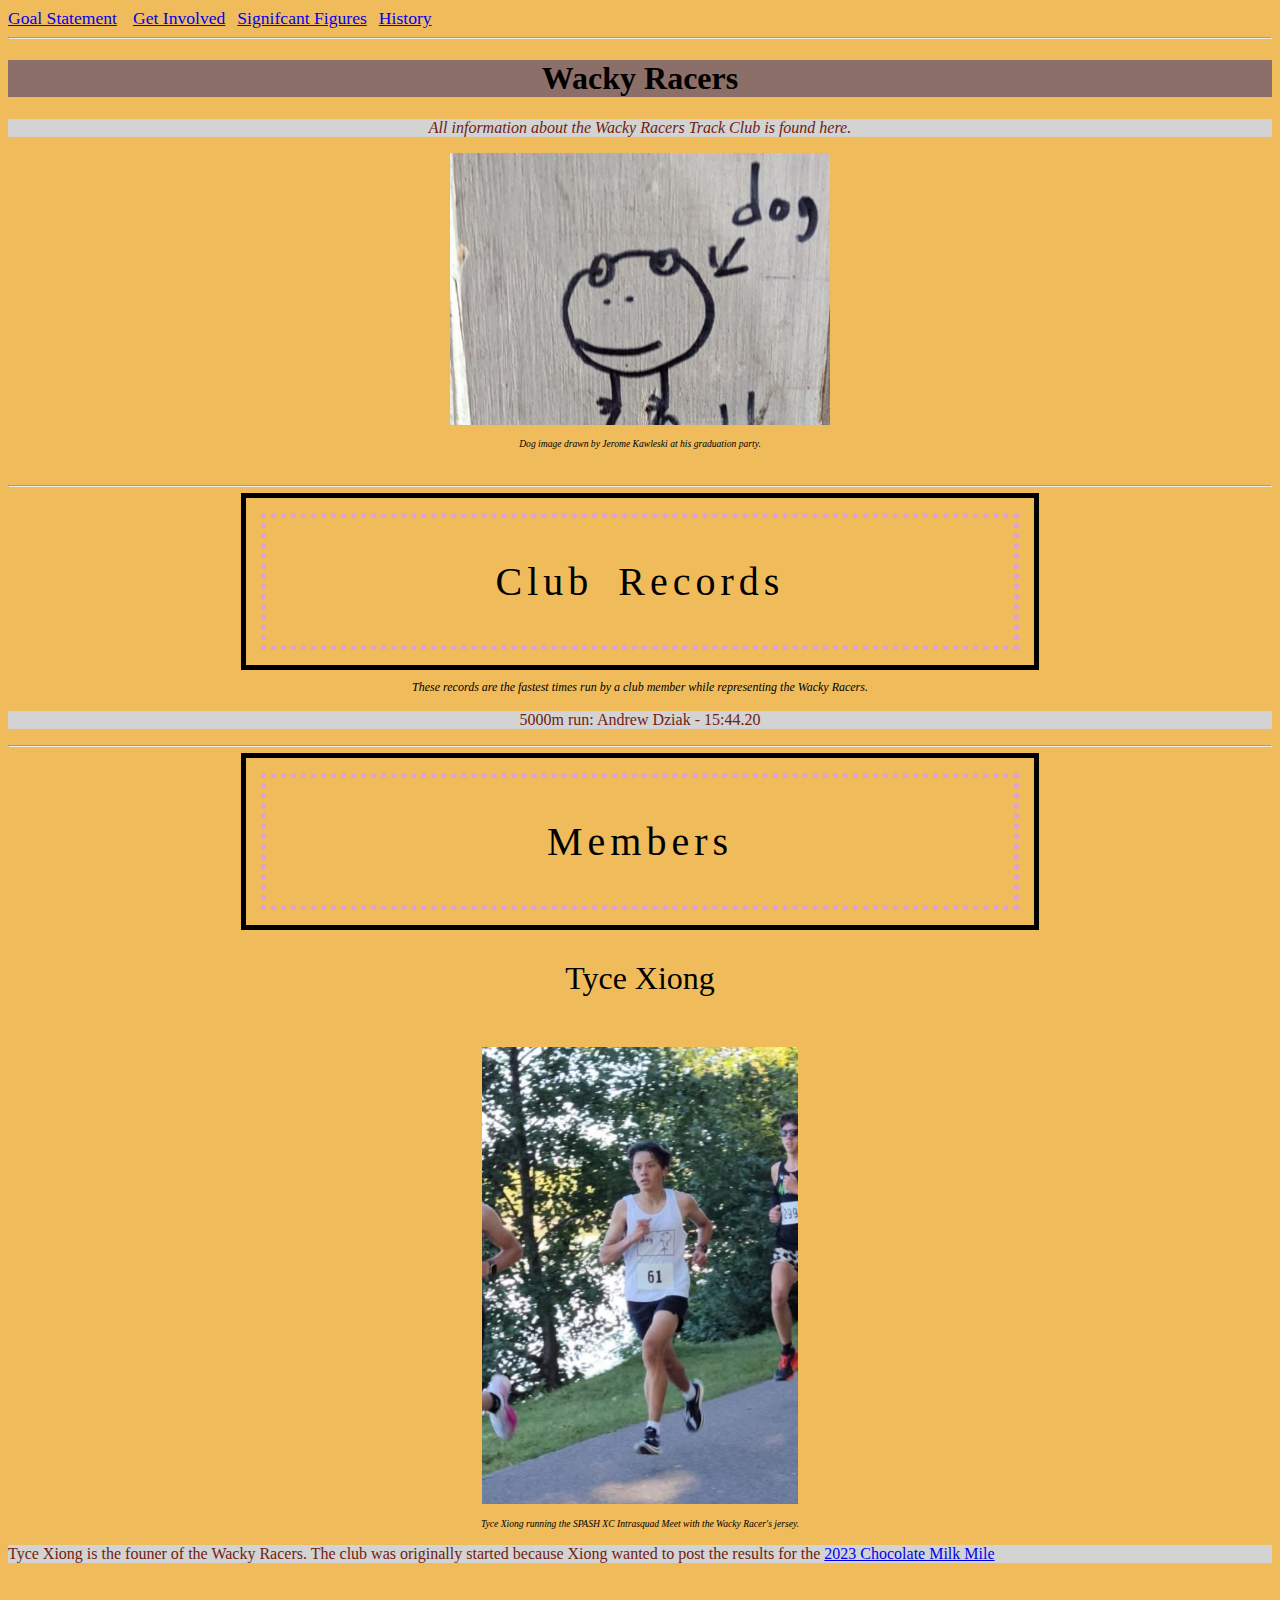
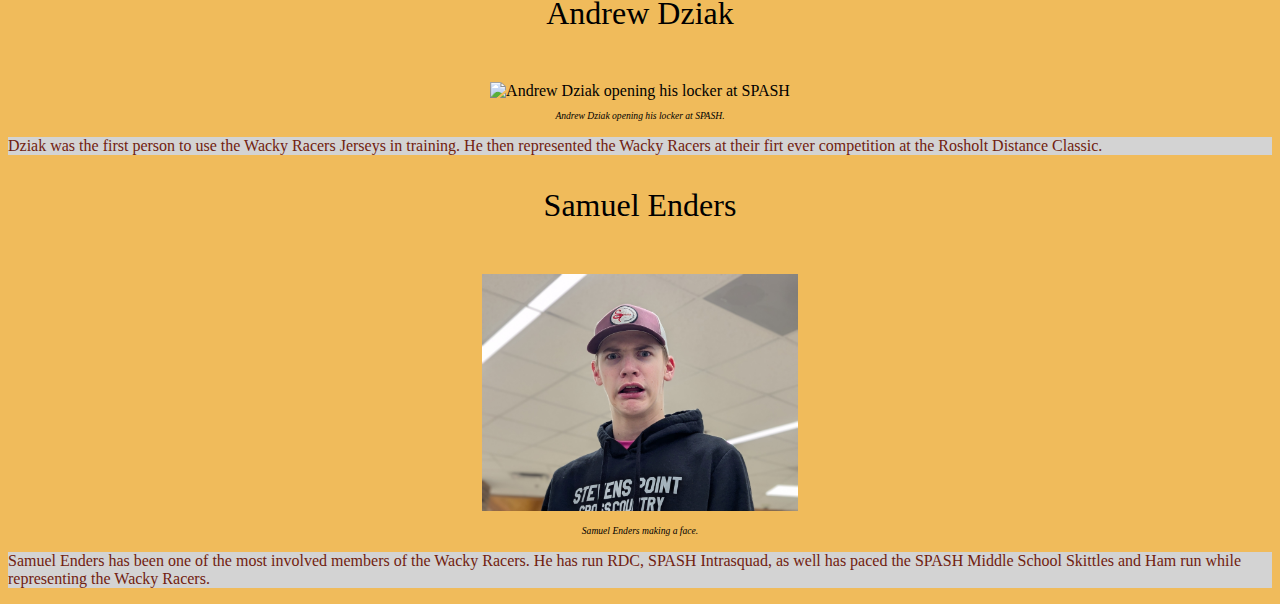
==== 6thPage.html @ 95e15a4b "6th page" ====
<!--
Tyce Xiong
Started 2/5/2025
-->
<!DOCTYPE html>
<html>
	<head>
		<title>Dog - Wacky Racers</title>
		
		<style>
			div{
				outline-style:solid;
				outline-width:5px;
				border: 5px dotted plum;
				letter-spacing:5px;
				word-spacing:10px;
				margin-left:20%;
				margin-right:20%;
				font-size:250%;
				outline-offset:15px;
			}
		</style>
	</head>
	
	<body style = "background-color:rgb(240, 187, 91);font-family:Verdana">
		<a href = "Goal.html" style = "font-size:110%">Goal Statement</a> &nbsp&nbsp
		<a href = "Involved.html" style = "font-size:110%">Get Involved</a>&nbsp&nbsp
		<a href = "Significant.html" style = "font-size:110%">Signifcant Figures</a>&nbsp&nbsp
		<a href = "History.html" style = "font-size:110%">History</a>&nbsp&nbsp
		
		<hr>
		
		<h1 align = "center" style = "background-color:rgb(140, 111, 104)">Wacky Racers</h1>
		<center>
			<p style = "background-color:LightGrey;color:hsl(11, 77%, 25%)">
				<i>All information about the Wacky Racers Track Club is found here.</i>
			</p>
		</center>
		<center>
			<a href = "index.html">
				<img style = "width:30%; height:30%;" src = "images/wall-dog-crop.jpg" alt = "The Dog Drawn by Jerome Kawleski">
			</a>
            <p style = "font-size:60%"><i>Dog image drawn by Jerome Kawleski at his graduation party.</i></p>
		</center>
		
		<br>
		<hr>
		<br>
		
		<center><div><p>Club Records</p></div><br>
		<p style = "font-size:75%"><i>These records are the fastest times run by a club member while representing the Wacky Racers.</i></p>
		<p style = "background-color:LightGrey;color:hsl(11, 77%, 25%)">
			5000m run: Andrew Dziak - 15:44.20
		</p></center>
		<hr>
		<br>
		
		<center><div><p>Members</p></div><br></center>
		
		<center> <p style = "font-size:200%;">Tyce Xiong</p><br>
		<img style = "width:25%; height:25%;" src = "images/tyce-intrasquad.png" alt = "Tyce Xiong"><br>
		<p style = "font-size:60%"><i>Tyce Xiong running the SPASH XC Intrasquad Meet with the Wacky Racer's jersey.</i></p></center>
		<p style = "background-color:LightGrey;color:hsl(11, 77%, 25%)">Tyce Xiong is the founer of the Wacky Racers. The club was originally started because Xiong wanted to post the results for the <a href = "https://www.athletic.net/TrackAndField/meet/520307/results">2023 Chocolate Milk Mile</a></p>
		
		<center><p style = "font-size:200%">Andrew Dziak</p><br>
		<img style = "width:25%; height:25%;" src = "images/andrew-locker.jpg" alt = "Andrew Dziak opening his locker at SPASH"><br>
		<p style = "font-size:60%"><i>Andrew Dziak opening his locker at SPASH.</i></p></center>
		<p style = "background-color:LightGrey;color:hsl(11, 77%, 25%)">Dziak was the first person to use the Wacky Racers Jerseys in training. He then represented the Wacky Racers at their firt ever competition at the Rosholt Distance Classic.</p>
		</center>
		
		<center><p style = "font-size:200%">Samuel Enders</p><br>
		<img style = "width:25%; height:25%;" src = "images/Sam.jpg" alt = "Samuel Enders making a face."><br>
		<p style = "font-size:60%"><i>Samuel Enders making a face.</i></p></center>
		<p style = "background-color:LightGrey;color:hsl(11, 77%, 25%)">Samuel Enders has been one of the most involved members of the Wacky Racers. He has run RDC, SPASH Intrasquad, as well has paced the SPASH Middle School Skittles and Ham run while representing the Wacky Racers.</p>
	</body>
</html>
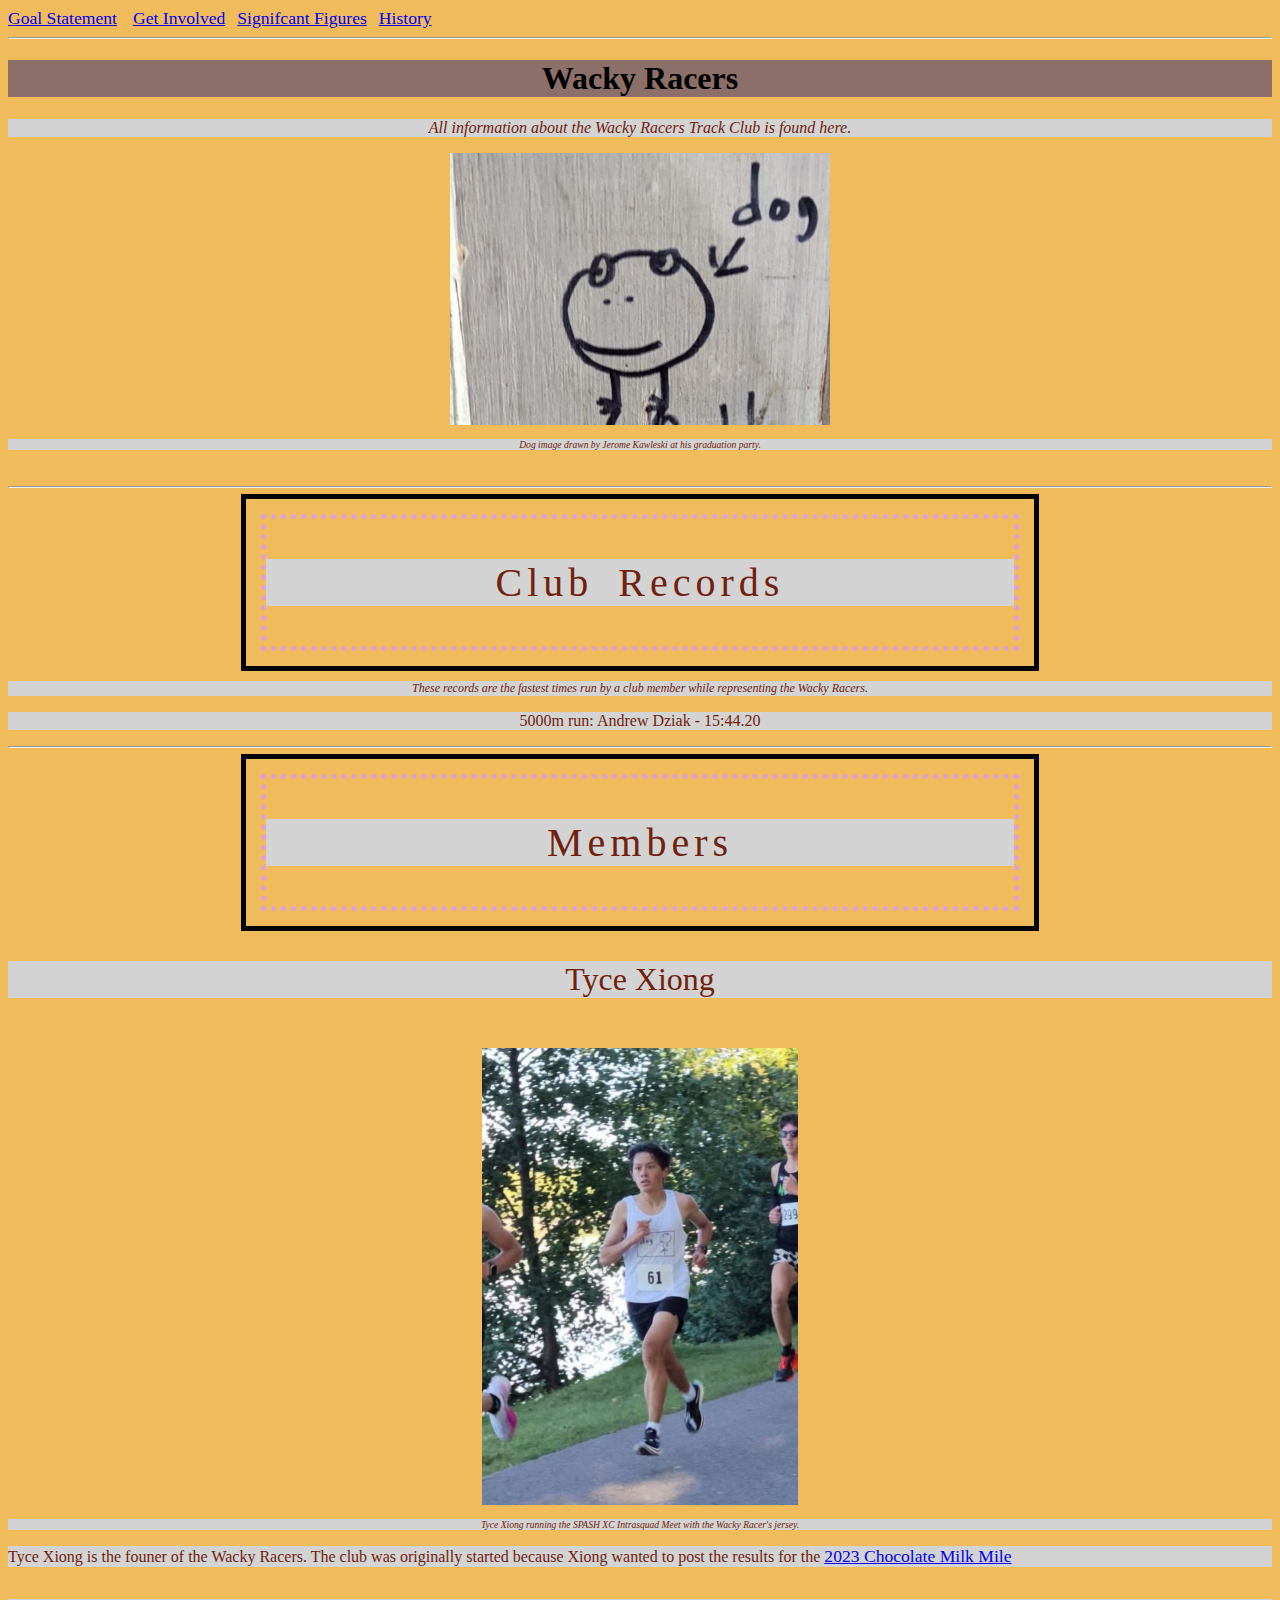
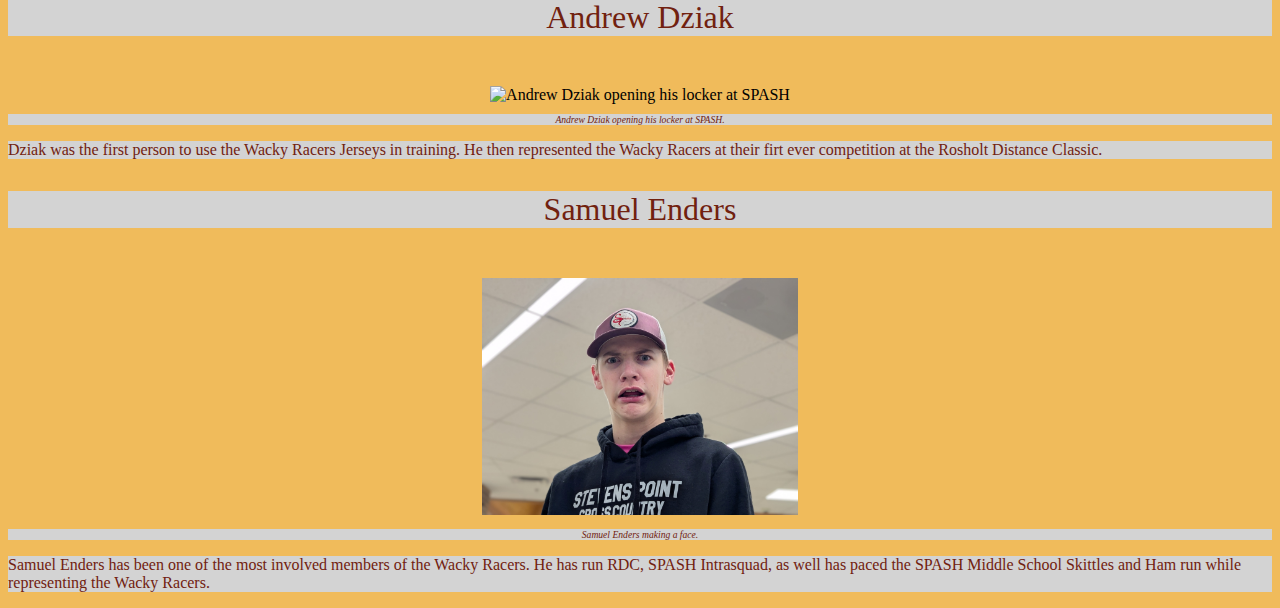
==== commit 66181041: "6th page clean up" ====
--- a/6thPage.html
+++ b/6thPage.html
@@ -7,6 +7,8 @@
 	<head>
 		<title>Dog - Wacky Racers</title>
 		
+		<link rel = "stylesheet" href = "dogStyle.css">
+
 		<style>
 			div{
 				outline-style:solid;
@@ -23,16 +25,16 @@
 	</head>
 	
 	<body style = "background-color:rgb(240, 187, 91);font-family:Verdana">
-		<a href = "Goal.html" style = "font-size:110%">Goal Statement</a> &nbsp&nbsp
-		<a href = "Involved.html" style = "font-size:110%">Get Involved</a>&nbsp&nbsp
-		<a href = "Significant.html" style = "font-size:110%">Signifcant Figures</a>&nbsp&nbsp
-		<a href = "History.html" style = "font-size:110%">History</a>&nbsp&nbsp
+		<a href = "Goal.html">Goal Statement</a> &nbsp&nbsp
+		<a href = "Involved.html">Get Involved</a>&nbsp&nbsp
+		<a href = "Significant.html">Signifcant Figures</a>&nbsp&nbsp
+		<a href = "History.html">History</a>&nbsp&nbsp
 		
 		<hr>
 		
-		<h1 align = "center" style = "background-color:rgb(140, 111, 104)">Wacky Racers</h1>
+		<h1 align = "center">Wacky Racers</h1>
 		<center>
-			<p style = "background-color:LightGrey;color:hsl(11, 77%, 25%)">
+			<p>
 				<i>All information about the Wacky Racers Track Club is found here.</i>
 			</p>
 		</center>
@@ -49,7 +51,7 @@
 		
 		<center><div><p>Club Records</p></div><br>
 		<p style = "font-size:75%"><i>These records are the fastest times run by a club member while representing the Wacky Racers.</i></p>
-		<p style = "background-color:LightGrey;color:hsl(11, 77%, 25%)">
+		<p>
 			5000m run: Andrew Dziak - 15:44.20
 		</p></center>
 		<hr>
@@ -60,17 +62,17 @@
 		<center> <p style = "font-size:200%;">Tyce Xiong</p><br>
 		<img style = "width:25%; height:25%;" src = "images/tyce-intrasquad.png" alt = "Tyce Xiong"><br>
 		<p style = "font-size:60%"><i>Tyce Xiong running the SPASH XC Intrasquad Meet with the Wacky Racer's jersey.</i></p></center>
-		<p style = "background-color:LightGrey;color:hsl(11, 77%, 25%)">Tyce Xiong is the founer of the Wacky Racers. The club was originally started because Xiong wanted to post the results for the <a href = "https://www.athletic.net/TrackAndField/meet/520307/results">2023 Chocolate Milk Mile</a></p>
+		<p>Tyce Xiong is the founer of the Wacky Racers. The club was originally started because Xiong wanted to post the results for the <a href = "https://www.athletic.net/TrackAndField/meet/520307/results">2023 Chocolate Milk Mile</a></p>
 		
 		<center><p style = "font-size:200%">Andrew Dziak</p><br>
 		<img style = "width:25%; height:25%;" src = "images/andrew-locker.jpg" alt = "Andrew Dziak opening his locker at SPASH"><br>
 		<p style = "font-size:60%"><i>Andrew Dziak opening his locker at SPASH.</i></p></center>
-		<p style = "background-color:LightGrey;color:hsl(11, 77%, 25%)">Dziak was the first person to use the Wacky Racers Jerseys in training. He then represented the Wacky Racers at their firt ever competition at the Rosholt Distance Classic.</p>
+		<p>Dziak was the first person to use the Wacky Racers Jerseys in training. He then represented the Wacky Racers at their firt ever competition at the Rosholt Distance Classic.</p>
 		</center>
 		
 		<center><p style = "font-size:200%">Samuel Enders</p><br>
 		<img style = "width:25%; height:25%;" src = "images/Sam.jpg" alt = "Samuel Enders making a face."><br>
 		<p style = "font-size:60%"><i>Samuel Enders making a face.</i></p></center>
-		<p style = "background-color:LightGrey;color:hsl(11, 77%, 25%)">Samuel Enders has been one of the most involved members of the Wacky Racers. He has run RDC, SPASH Intrasquad, as well has paced the SPASH Middle School Skittles and Ham run while representing the Wacky Racers.</p>
+		<p>Samuel Enders has been one of the most involved members of the Wacky Racers. He has run RDC, SPASH Intrasquad, as well has paced the SPASH Middle School Skittles and Ham run while representing the Wacky Racers.</p>
 	</body>
 </html>--- a/dogStyle.css
+++ b/dogStyle.css
@@ -0,0 +1,21 @@
+/*default for normal text*/
+p{
+    background-color:LightGrey;
+    color:hsl(11, 77%, 25%)
+}
+
+/*Heading of each page*/
+h1{
+    background-color:rgb(140, 111, 104);
+}
+
+/*body background color*/
+body{
+    background-color:rgb(240, 187, 91);
+    font-family:Verdana;
+}
+
+/*top link format*/
+a{
+    font-size:110%;
+}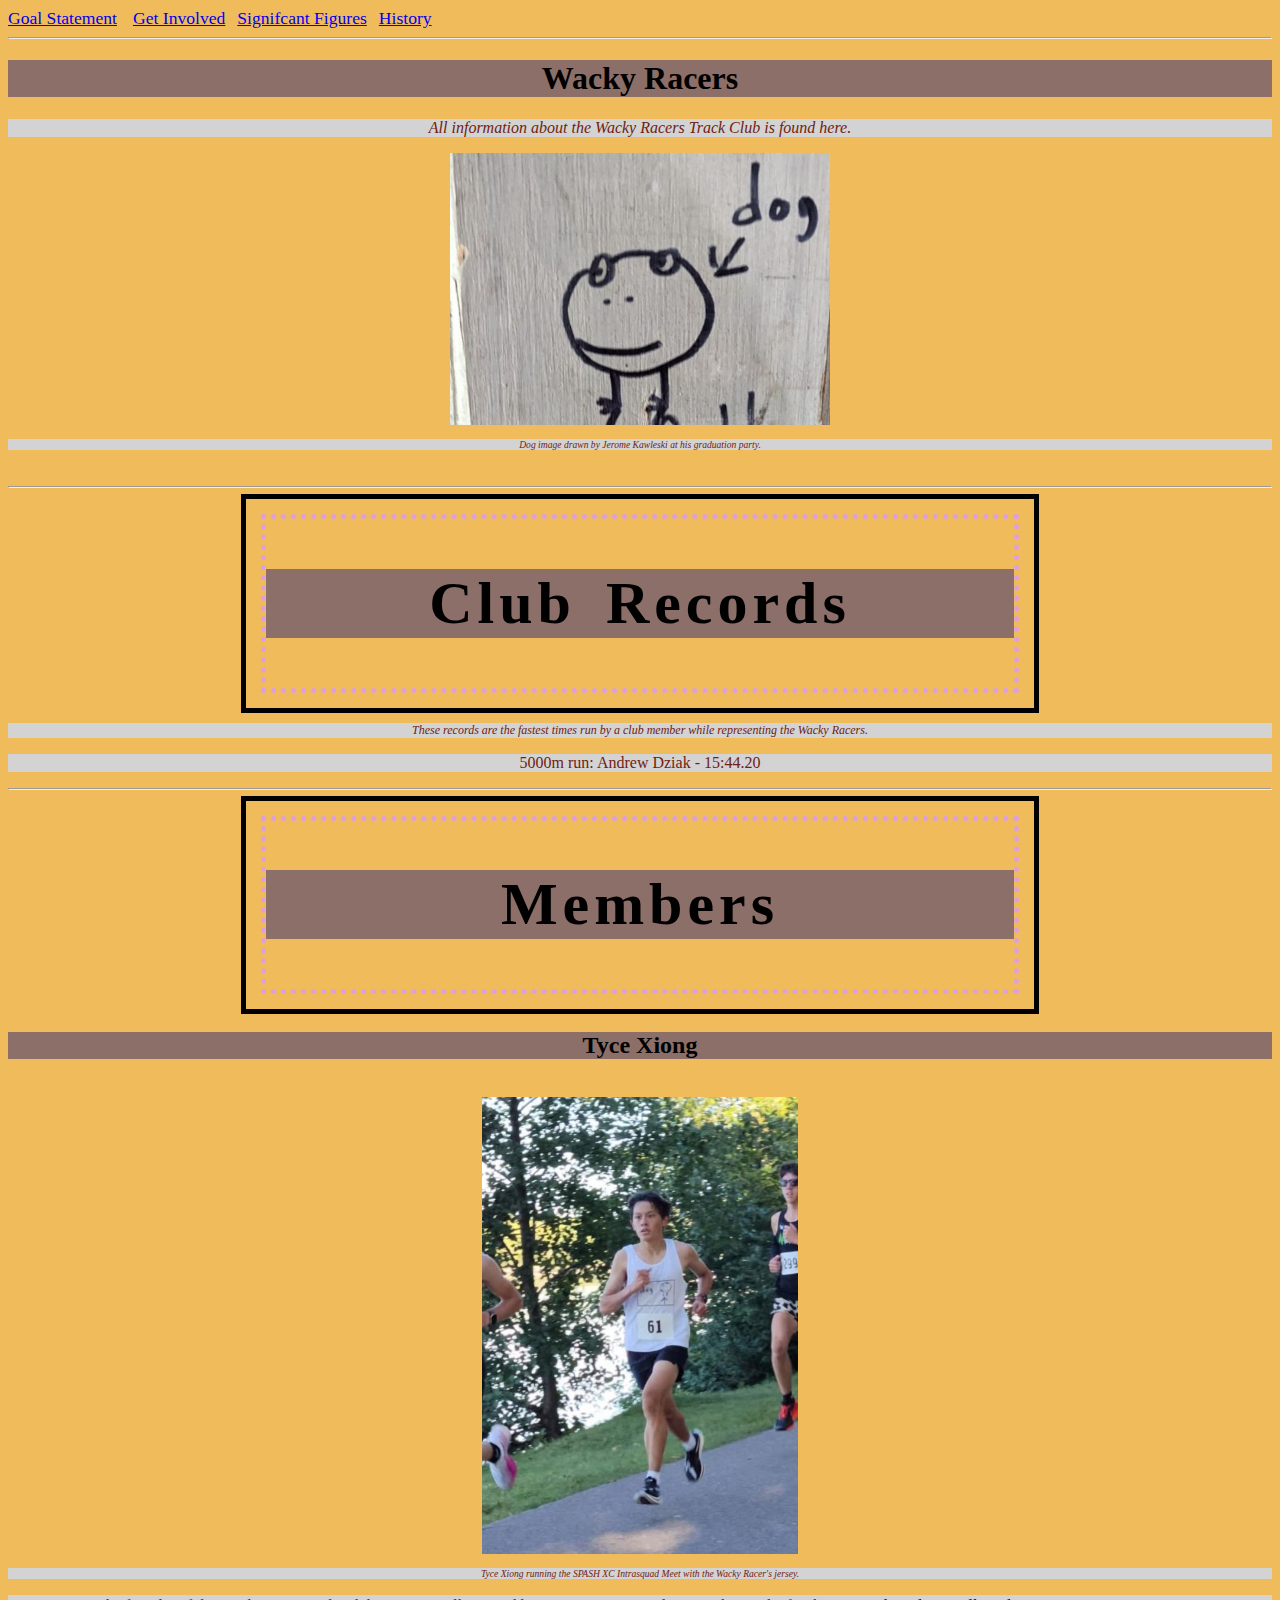
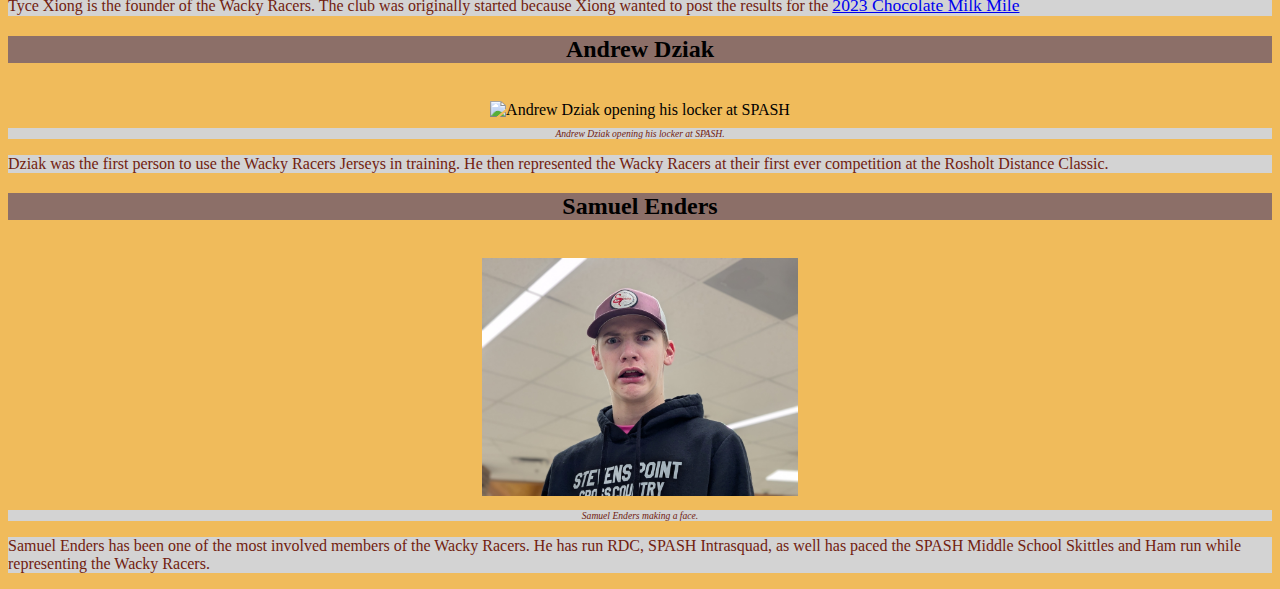
==== commit 0895824f: "6th page clean up part 2" ====
--- a/6thPage.html
+++ b/6thPage.html
@@ -49,7 +49,7 @@
 		<hr>
 		<br>
 		
-		<center><div><p>Club Records</p></div><br>
+		<center><div><h2>Club Records</h2></div><br>
 		<p style = "font-size:75%"><i>These records are the fastest times run by a club member while representing the Wacky Racers.</i></p>
 		<p>
 			5000m run: Andrew Dziak - 15:44.20
@@ -57,20 +57,20 @@
 		<hr>
 		<br>
 		
-		<center><div><p>Members</p></div><br></center>
+		<center><div><h2>Members</h2></div><br></center>
 		
-		<center> <p style = "font-size:200%;">Tyce Xiong</p><br>
+		<center> <h2>Tyce Xiong</h2><br>
 		<img style = "width:25%; height:25%;" src = "images/tyce-intrasquad.png" alt = "Tyce Xiong"><br>
 		<p style = "font-size:60%"><i>Tyce Xiong running the SPASH XC Intrasquad Meet with the Wacky Racer's jersey.</i></p></center>
-		<p>Tyce Xiong is the founer of the Wacky Racers. The club was originally started because Xiong wanted to post the results for the <a href = "https://www.athletic.net/TrackAndField/meet/520307/results">2023 Chocolate Milk Mile</a></p>
+		<p>Tyce Xiong is the founder of the Wacky Racers. The club was originally started because Xiong wanted to post the results for the <a href = "https://www.athletic.net/TrackAndField/meet/520307/results">2023 Chocolate Milk Mile</a></p>
 		
-		<center><p style = "font-size:200%">Andrew Dziak</p><br>
+		<center><h2>Andrew Dziak</h2><br>
 		<img style = "width:25%; height:25%;" src = "images/andrew-locker.jpg" alt = "Andrew Dziak opening his locker at SPASH"><br>
 		<p style = "font-size:60%"><i>Andrew Dziak opening his locker at SPASH.</i></p></center>
-		<p>Dziak was the first person to use the Wacky Racers Jerseys in training. He then represented the Wacky Racers at their firt ever competition at the Rosholt Distance Classic.</p>
+		<p>Dziak was the first person to use the Wacky Racers Jerseys in training. He then represented the Wacky Racers at their first ever competition at the Rosholt Distance Classic.</p>
 		</center>
 		
-		<center><p style = "font-size:200%">Samuel Enders</p><br>
+		<center><h2>Samuel Enders</h2><br>
 		<img style = "width:25%; height:25%;" src = "images/Sam.jpg" alt = "Samuel Enders making a face."><br>
 		<p style = "font-size:60%"><i>Samuel Enders making a face.</i></p></center>
 		<p>Samuel Enders has been one of the most involved members of the Wacky Racers. He has run RDC, SPASH Intrasquad, as well has paced the SPASH Middle School Skittles and Ham run while representing the Wacky Racers.</p>
--- a/dogStyle.css
+++ b/dogStyle.css
@@ -18,4 +18,9 @@
 /*top link format*/
 a{
     font-size:110%;
+}
+
+/*subheading*/
+h2{
+    background-color:rgb(140, 111, 104);
 }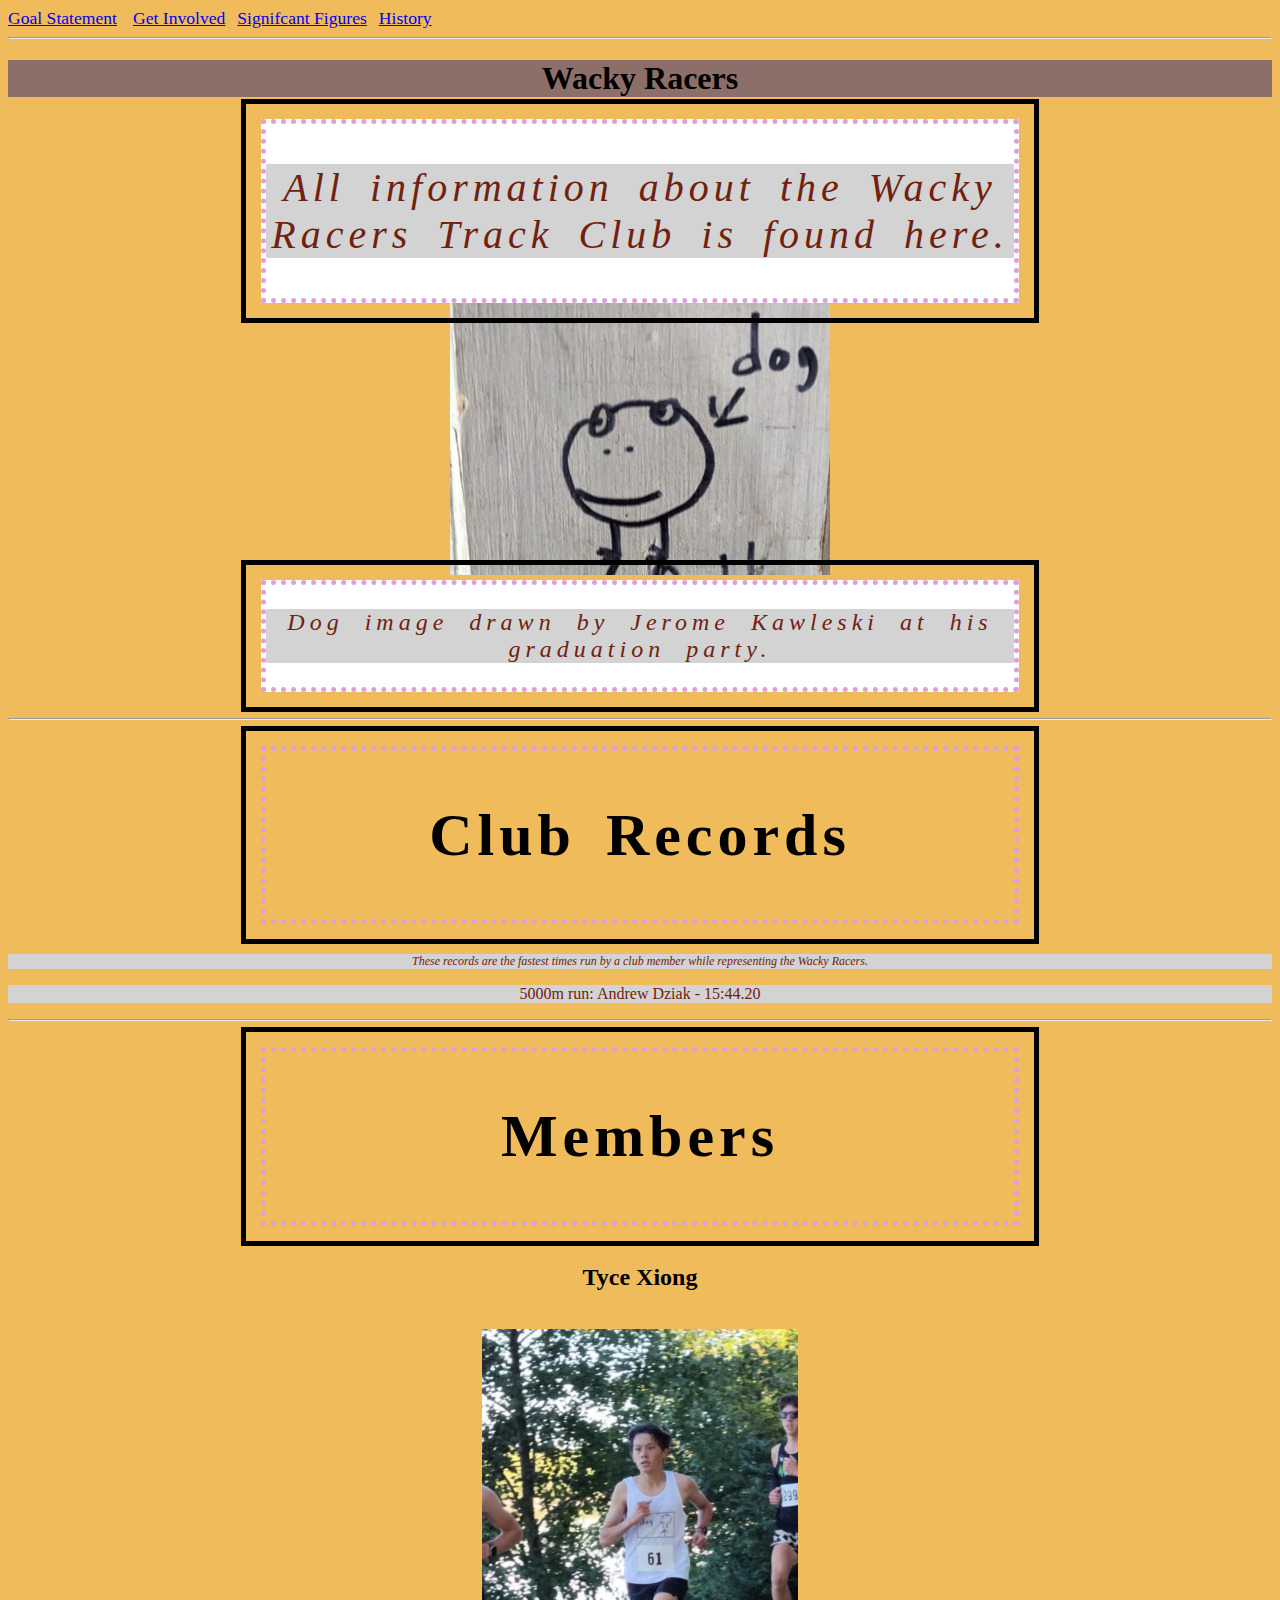
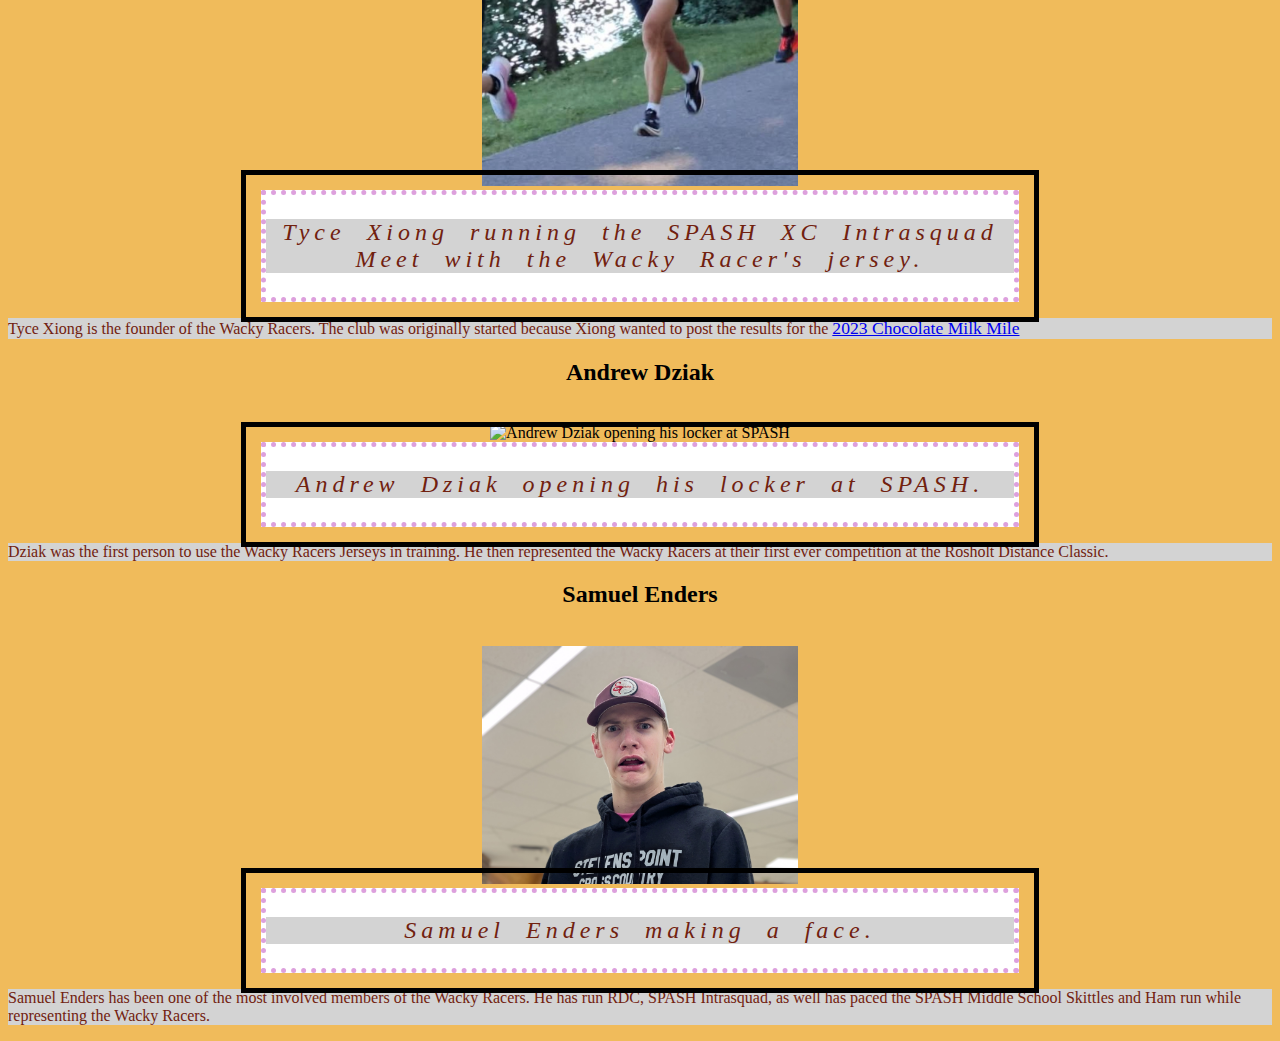
==== commit d69ed4f2: "tried to fix all of the problem with page 6" ====
--- a/6thPage.html
+++ b/6thPage.html
@@ -24,7 +24,7 @@
 		</style>
 	</head>
 	
-	<body style = "background-color:rgb(240, 187, 91);font-family:Verdana">
+	<body>
 		<a href = "Goal.html">Goal Statement</a> &nbsp&nbsp
 		<a href = "Involved.html">Get Involved</a>&nbsp&nbsp
 		<a href = "Significant.html">Signifcant Figures</a>&nbsp&nbsp
@@ -34,15 +34,15 @@
 		
 		<h1 align = "center">Wacky Racers</h1>
 		<center>
-			<p>
+			<div class = "caption"><p>
 				<i>All information about the Wacky Racers Track Club is found here.</i>
-			</p>
+			</p></div>
 		</center>
 		<center>
 			<a href = "index.html">
 				<img style = "width:30%; height:30%;" src = "images/wall-dog-crop.jpg" alt = "The Dog Drawn by Jerome Kawleski">
 			</a>
-            <p style = "font-size:60%"><i>Dog image drawn by Jerome Kawleski at his graduation party.</i></p>
+            <div class = "caption"><p style = "font-size:60%"><i>Dog image drawn by Jerome Kawleski at his graduation party.</i></p></div>
 		</center>
 		
 		<br>
@@ -61,18 +61,18 @@
 		
 		<center> <h2>Tyce Xiong</h2><br>
 		<img style = "width:25%; height:25%;" src = "images/tyce-intrasquad.png" alt = "Tyce Xiong"><br>
-		<p style = "font-size:60%"><i>Tyce Xiong running the SPASH XC Intrasquad Meet with the Wacky Racer's jersey.</i></p></center>
+		<div class = "caption"><p style = "font-size:60%"><i>Tyce Xiong running the SPASH XC Intrasquad Meet with the Wacky Racer's jersey.</i></p></div></center>
 		<p>Tyce Xiong is the founder of the Wacky Racers. The club was originally started because Xiong wanted to post the results for the <a href = "https://www.athletic.net/TrackAndField/meet/520307/results">2023 Chocolate Milk Mile</a></p>
 		
 		<center><h2>Andrew Dziak</h2><br>
 		<img style = "width:25%; height:25%;" src = "images/andrew-locker.jpg" alt = "Andrew Dziak opening his locker at SPASH"><br>
-		<p style = "font-size:60%"><i>Andrew Dziak opening his locker at SPASH.</i></p></center>
+		<div class = "caption"><p style = "font-size:60%"><i>Andrew Dziak opening his locker at SPASH.</i></p></div></center>
 		<p>Dziak was the first person to use the Wacky Racers Jerseys in training. He then represented the Wacky Racers at their first ever competition at the Rosholt Distance Classic.</p>
 		</center>
 		
 		<center><h2>Samuel Enders</h2><br>
 		<img style = "width:25%; height:25%;" src = "images/Sam.jpg" alt = "Samuel Enders making a face."><br>
-		<p style = "font-size:60%"><i>Samuel Enders making a face.</i></p></center>
+		<div class = "caption"><p style = "font-size:60%"><i>Samuel Enders making a face.</i></p></div></center>
 		<p>Samuel Enders has been one of the most involved members of the Wacky Racers. He has run RDC, SPASH Intrasquad, as well has paced the SPASH Middle School Skittles and Ham run while representing the Wacky Racers.</p>
 	</body>
 </html>--- a/dogStyle.css
+++ b/dogStyle.css
@@ -20,7 +20,7 @@
     font-size:110%;
 }
 
-/*subheading*/
-h2{
-    background-color:rgb(140, 111, 104);
+/*photocaption*/
+.caption{
+    background-color:hsl(120, 0%, 100%);
 }